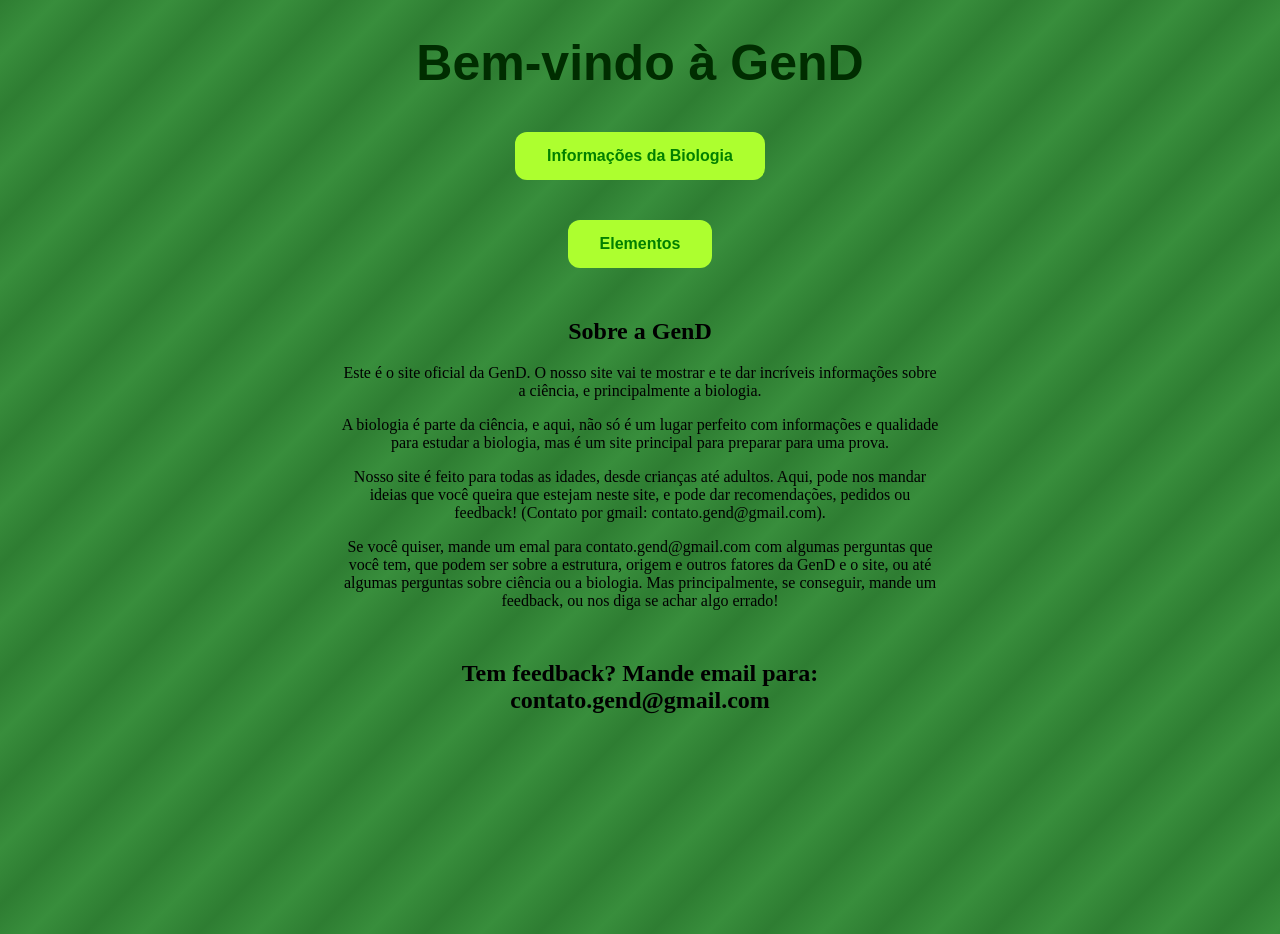
==== index.html @ 499eba9a "Add files via upload" ====
<!DOCTYPE html>
<html lang="en">
<head>
    <meta charset="UTF-8">
    <title>GenD</title>
    <link rel="stylesheet" href="CSS Files (2nd folders)/Menu.css"> 
</head>
<body>
    <h1 id="WelcomeToGenD">Bem-vindo à GenD</h1>
    <button id="EnterInfoButton">Informações da Biologia</button>
    <button id="EnterElementsButton">Elementos</button>
    <div class="About">
        <h2><b>Sobre a GenD</b></h2>
        <p>Este é o site oficial da GenD. O nosso site vai te mostrar e te dar incríveis informações sobre a ciência, e principalmente a biologia.</p>
        <p>A biologia é parte da ciência, e aqui, não só é um lugar perfeito com informações e qualidade para estudar a biologia, mas é um site principal para preparar para uma prova.</p>
        <p>Nosso site é feito para todas as idades, desde crianças até adultos. Aqui, pode nos mandar ideias que você queira que estejam neste site, e pode dar recomendações, pedidos ou feedback! (Contato por gmail: contato.gend@gmail.com).</p>
        <p>Se você quiser, mande um emal para contato.gend@gmail.com com algumas perguntas que você tem, que podem ser sobre a estrutura, origem e outros fatores da GenD e o site, ou até algumas perguntas sobre ciência ou a biologia. Mas principalmente, se conseguir, mande um feedback, ou nos diga se achar algo errado!</p>
    </div>
    <div class="Contact">
        <h2>Tem feedback? Mande email para: <b>contato.gend@gmail.com</b></h2>
    </div>

    <script src="script.js"></script>
</body>
</html>
---- CSS Files (2nd folders)/Menu.css ----
body {
  margin: 0;
  min-height: 100vh;

  /* Smooth diagonal gradient stripes */
  background: repeating-linear-gradient(
    135deg,
    #2e7d32,
    #388e3c 40px,
    #2e7d32 80px
  );
}

#EnterInfoButton, #EnterElementsButton {
    background-color: greenyellow; 
    border: none;
    color: green;
    padding: 15px 32px;
    text-align: center;
    text-decoration: none;
    display: block;
    font-size: 16px;
    margin: 0 auto;
    margin-top: 40px;
    cursor: pointer;
    border-radius: 12px;
    font-weight: bold;

    transition: transform 0.24s ease-in-out;
}

#EnterInfoButton:hover, #EnterElementsButton:hover {
    transform: scale(1.2);
}

#WelcomeToGenD {
    color: rgb(0, 45, 0);
    text-align: center;
    font-weight: bolder;
    font-family: 'Arial', sans-serif;
    display: block;
    font-size: 50px;
}

.About, .Contact {
  text-align: center;       /* centers the text inside */
  margin: 0 auto;     
  margin-top: 50px;      /* centers the block itself */
  max-width: 600px;         /* optional: keeps content narrower */
}
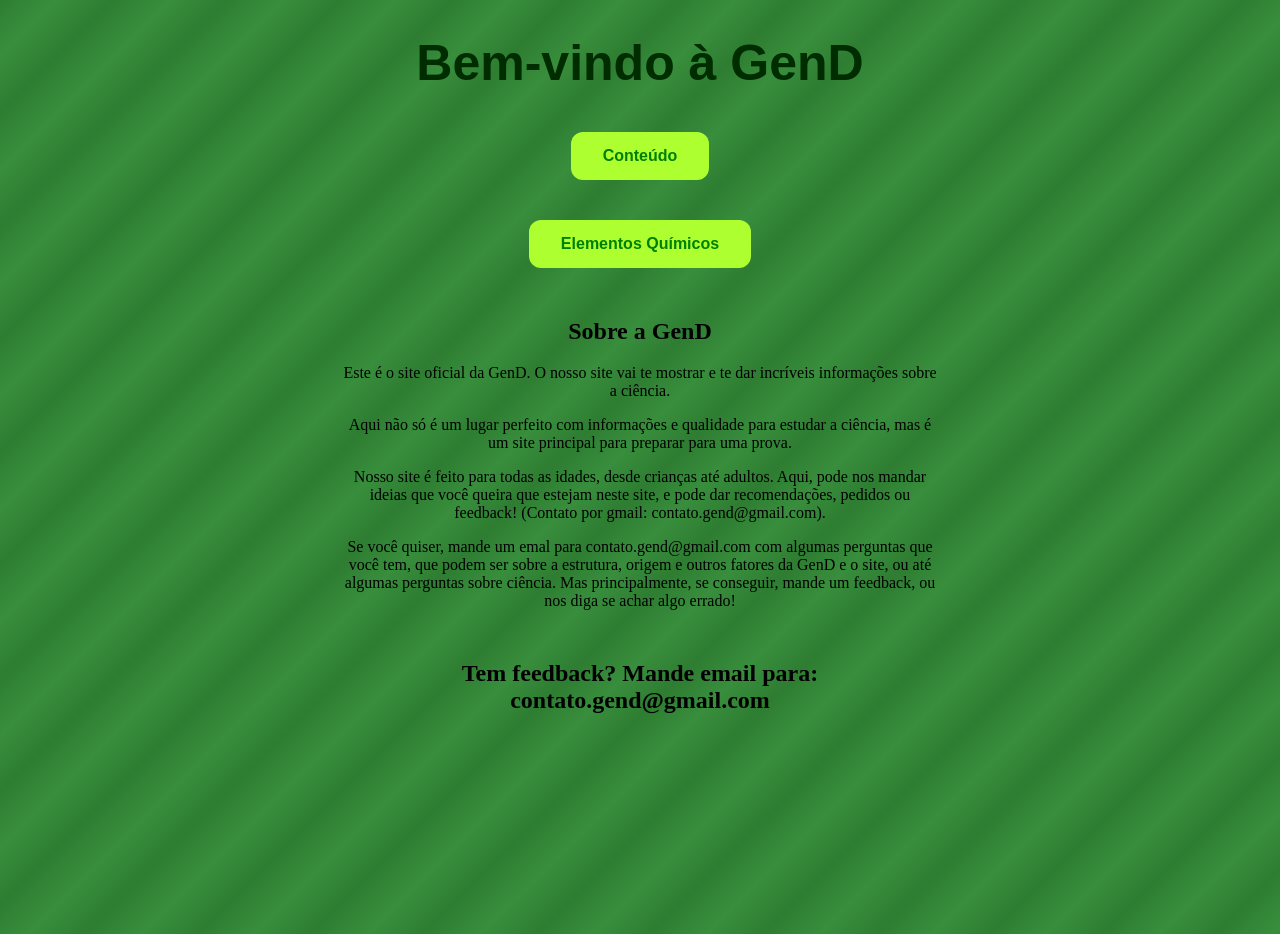
==== commit 440c00dd: "Update index.html 1" ====
--- a/index.html
+++ b/index.html
@@ -7,14 +7,14 @@
 </head>
 <body>
     <h1 id="WelcomeToGenD">Bem-vindo à GenD</h1>
-    <button id="EnterInfoButton">Informações da Biologia</button>
-    <button id="EnterElementsButton">Elementos</button>
+    <button id="EnterInfoButton">Conteúdo</button>
+    <button id="EnterElementsButton">Elementos Químicos</button>
     <div class="About">
         <h2><b>Sobre a GenD</b></h2>
-        <p>Este é o site oficial da GenD. O nosso site vai te mostrar e te dar incríveis informações sobre a ciência, e principalmente a biologia.</p>
-        <p>A biologia é parte da ciência, e aqui, não só é um lugar perfeito com informações e qualidade para estudar a biologia, mas é um site principal para preparar para uma prova.</p>
+        <p>Este é o site oficial da GenD. O nosso site vai te mostrar e te dar incríveis informações sobre a ciência.</p>
+        <p>Aqui não só é um lugar perfeito com informações e qualidade para estudar a ciência, mas é um site principal para preparar para uma prova.</p>
         <p>Nosso site é feito para todas as idades, desde crianças até adultos. Aqui, pode nos mandar ideias que você queira que estejam neste site, e pode dar recomendações, pedidos ou feedback! (Contato por gmail: contato.gend@gmail.com).</p>
-        <p>Se você quiser, mande um emal para contato.gend@gmail.com com algumas perguntas que você tem, que podem ser sobre a estrutura, origem e outros fatores da GenD e o site, ou até algumas perguntas sobre ciência ou a biologia. Mas principalmente, se conseguir, mande um feedback, ou nos diga se achar algo errado!</p>
+        <p>Se você quiser, mande um emal para contato.gend@gmail.com com algumas perguntas que você tem, que podem ser sobre a estrutura, origem e outros fatores da GenD e o site, ou até algumas perguntas sobre ciência. Mas principalmente, se conseguir, mande um feedback, ou nos diga se achar algo errado!</p>
     </div>
     <div class="Contact">
         <h2>Tem feedback? Mande email para: <b>contato.gend@gmail.com</b></h2>
@@ -22,4 +22,4 @@
 
     <script src="script.js"></script>
 </body>
-</html>+</html>
